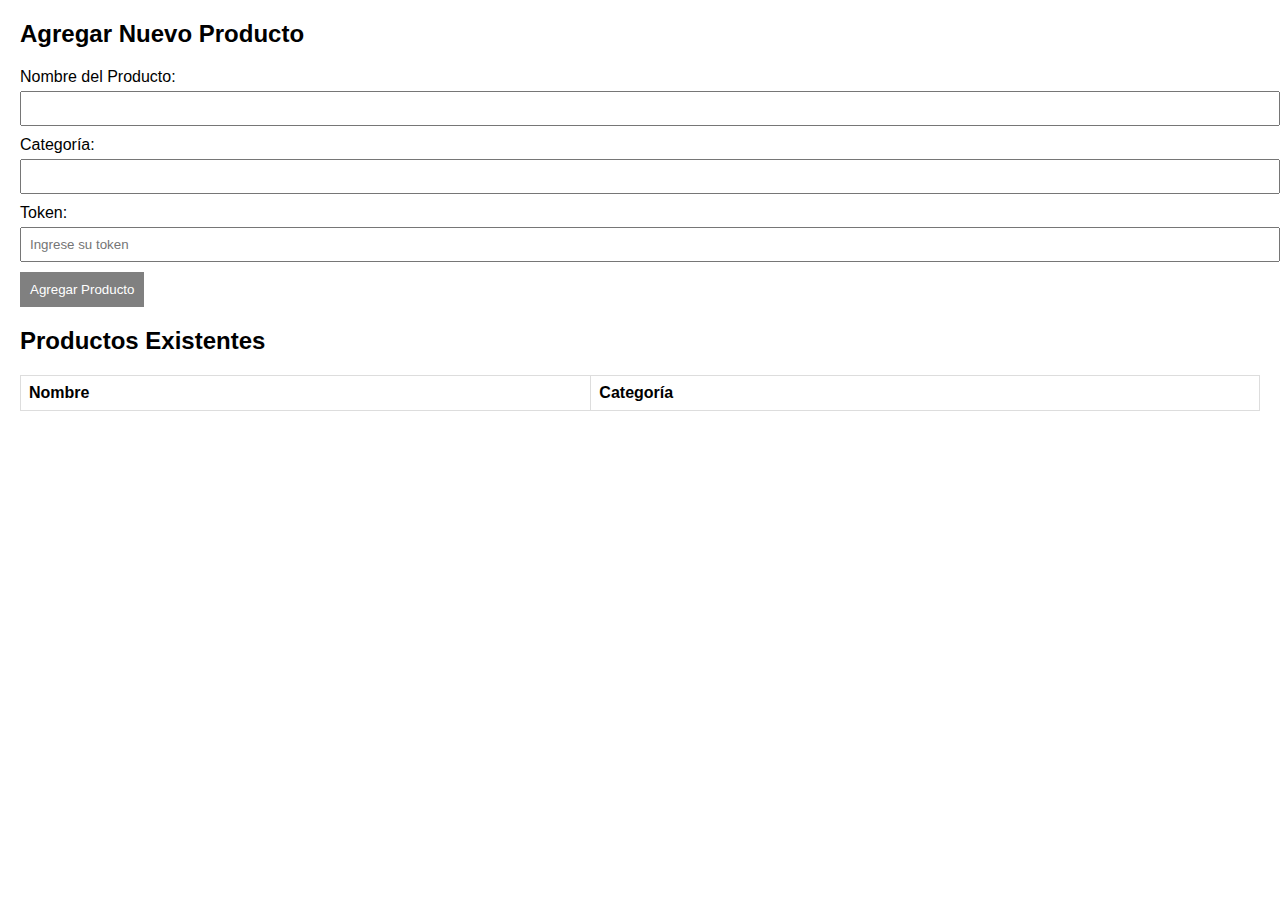
==== products.html @ 005ab435 "Update products.html" ====
<!DOCTYPE html>
<html lang="es">

<head>
    <meta charset="UTF-8">
    <meta name="viewport" content="width=device-width, initial-scale=1.0">
    <link rel="stylesheet" href="products.css">
    <title>Mostrar y Agregar Productos</title>
    <style>
        /* Estilos adicionales */
        table {
            width: 100%;
            border-collapse: collapse;
            margin-top: 20px;
        }

        th, td {
            border: 1px solid #ddd;
            padding: 8px;
            text-align: left;
        }
    </style>
</head>
<body>

<!-- Contenedor para agregar un nuevo producto -->
<div>
    <h2>Agregar Nuevo Producto</h2>
    <form id="formulario-producto">
        <label for="nombre">Nombre del Producto:</label>
        <input type="text" id="nombre" name="nombre" required>

        <label for="categoria">Categoría:</label>
        <input type="text" id="categoria" name="categoria" required>

        <!-- Agregar campo de entrada para el token -->
        <label for="token">Token:</label>
        <input type="text" id="token" name="token" placeholder="Ingrese su token" required>

        <button type="submit" disabled="true">Agregar Producto</button>
    </form>
</div>

<!-- Contenedor para mostrar productos existentes en una tabla -->
<div>
    <h2>Productos Existentes</h2>
    <p id="mensaje-categoria"></p>
    <table id="tabla-productos">
        <thead>
            <tr>
                <th>Nombre</th>
                <th>Categoría</th>
            </tr>
        </thead>
        <tbody id="productos-container"></tbody>
    </table>
</div>

<script>
async function obtenerProductosDesdeServidor() {
    try {
        const respuesta = await fetch('http://localhost:8080/productos');
        const productos = await respuesta.json();
        return productos;
    } catch (error) {
        console.error('Error al obtener productos:', error);
    }
}

async function mostrarProductosYCategorias() {
    const container = document.getElementById('productos-container');
    const mensajeCategoria = document.getElementById('mensaje-categoria');
    const productos = await obtenerProductosDesdeServidor();

    container.innerHTML = '';
    mensajeCategoria.textContent = '';

    const categoriasExistentes = new Set();

    productos.forEach(producto => {
        const productoElement = document.createElement('tr');
        productoElement.innerHTML = `<td>${producto.nombre}</td><td>${producto.categoria}</td>`;
        container.appendChild(productoElement);

        // Agregar la categoría al conjunto de categorías existentes
        categoriasExistentes.add(producto.categoria);
    });

    // Mostrar mensaje sobre categorías existentes
    if (categoriasExistentes.size > 0) {
        mensajeCategoria.textContent = `No agregue categorías diferentes a las que ya existen ni productos. Categorías ya agregadas: ${Array.from(categoriasExistentes).join(', ')}`;
    }

    // Habilitar el botón de agregar después de cargar los productos
    document.getElementById('formulario-producto').querySelector('button[type="submit"]').disabled = false;
}

async function agregarProducto(event) {
    event.preventDefault();

    const nombre = document.getElementById('nombre').value;
    const categoria = document.getElementById('categoria').value;
    const token = document.getElementById('token').value;

    try {
        await fetch('http://localhost:8080/productos', {
            method: 'POST',
            headers: {
                'Content-Type': 'application/json',
                'Authorization': `Bearer ${token}`,
            },
            body: JSON.stringify({ nombre, categoria }),
        });

        await mostrarProductosYCategorias();
    } catch (error) {
        console.error('Error al agregar producto:', error);
    }
}

document.getElementById('formulario-producto').addEventListener('submit', agregarProducto);

// Mostrar productos y categorías al cargar la página
mostrarProductosYCategorias();
</script>

</body>
</html>
---- products.css ----
/* styles.css */

body {
    font-family: Arial, sans-serif;
    margin: 20px;
}

#productos-container {
    margin-bottom: 20px;
}

form {
    margin-top: 20px;
}

label {
    display: block;
    margin-bottom: 5px;
}

input {
    width: 100%;
    padding: 8px;
    margin-bottom: 10px;
}

button {
    padding: 10px;
    background-color: #4CAF50;
    color: white;
    border: none;
    cursor: pointer;
}

button:disabled {
    background-color: #808080;
    cursor: not-allowed;
}
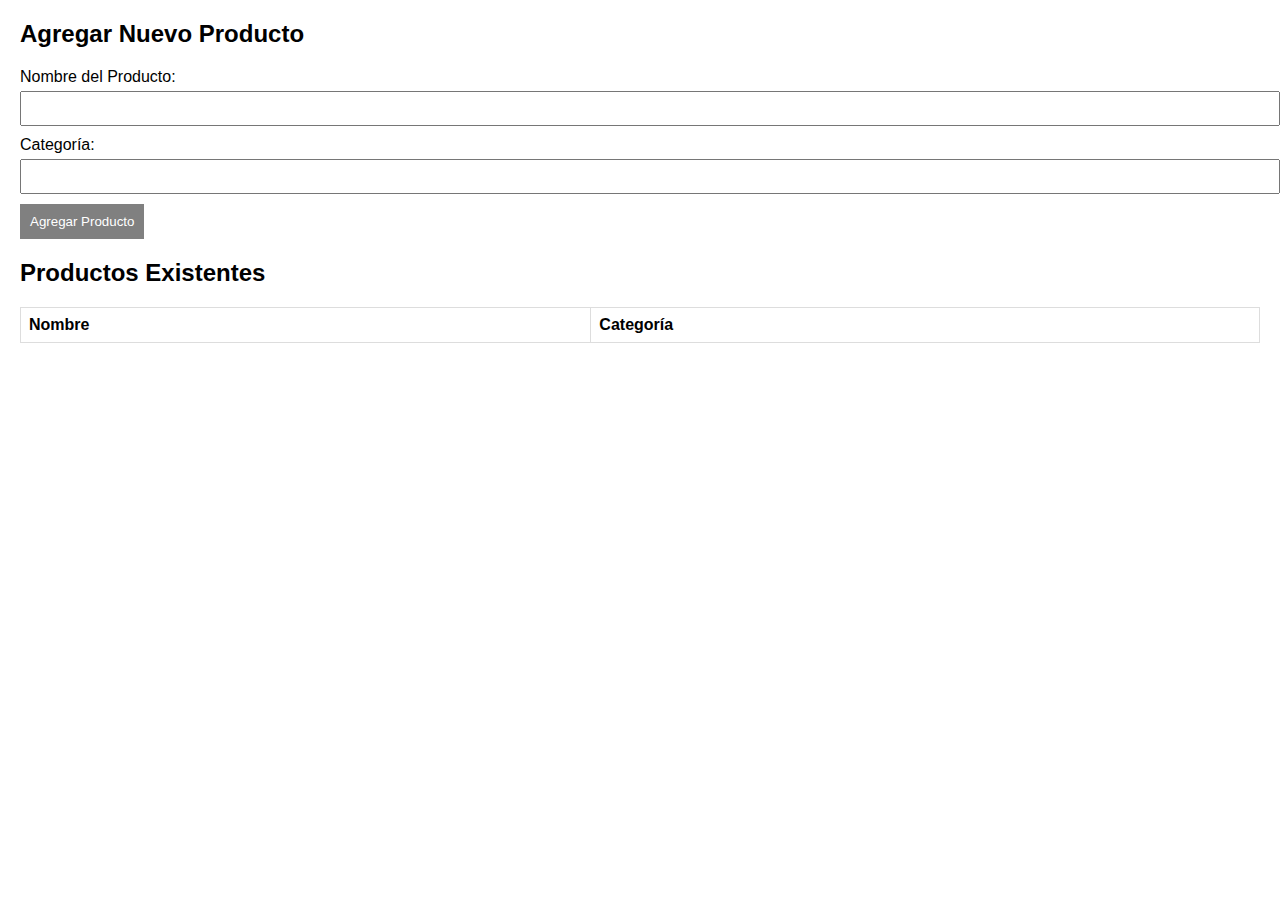
==== commit 43fb2714: "Update products.html" ====
--- a/products.html
+++ b/products.html
@@ -33,9 +33,9 @@
         <label for="categoria">Categoría:</label>
         <input type="text" id="categoria" name="categoria" required>
 
-        <!-- Agregar campo de entrada para el token -->
-        <label for="token">Token:</label>
-        <input type="text" id="token" name="token" placeholder="Ingrese su token" required>
+        <!-- Eliminar campo de entrada para el token -->
+        <!-- <label for="token">Token:</label>
+        <input type="text" id="token" name="token" placeholder="Ingrese su token" required> -->
 
         <button type="submit" disabled="true">Agregar Producto</button>
     </form>
@@ -100,7 +100,7 @@
 
     const nombre = document.getElementById('nombre').value;
     const categoria = document.getElementById('categoria').value;
-    const token = document.getElementById('token').value;
+    const token = localStorage.getItem('jwtToken');
 
     try {
         await fetch('http://localhost:8080/productos', {
@@ -126,4 +126,3 @@
 
 </body>
 </html>
-
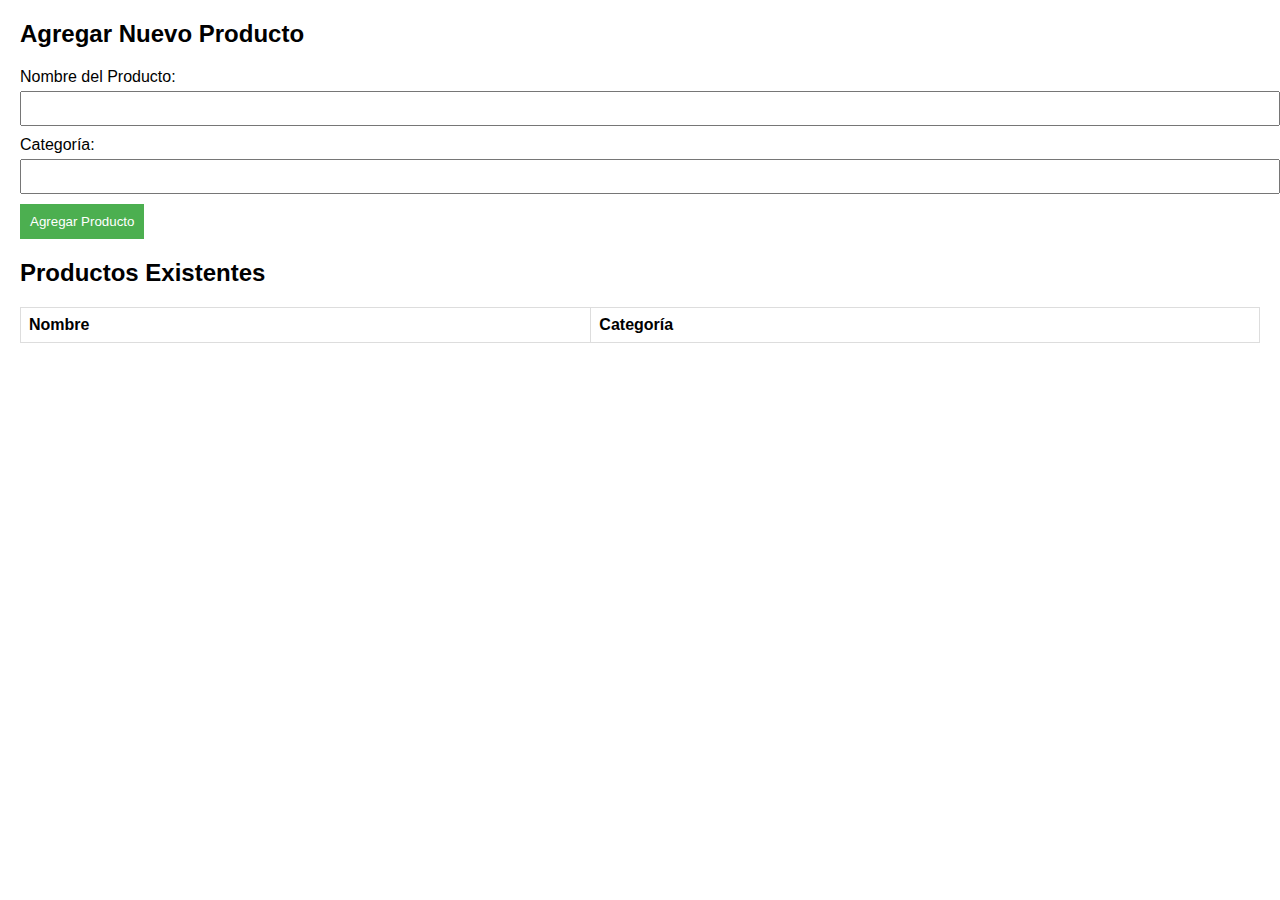
==== commit 9cc12a55: "Update products.html" ====
--- a/products.html
+++ b/products.html
@@ -19,6 +19,19 @@
             padding: 8px;
             text-align: left;
         }
+
+        .nota-importante {
+            border: 2px solid #f00; /* Borde rojo */
+            background-color: #ffe6e6; /* Fondo rosa claro */
+            padding: 15px;
+            border-radius: 8px; /* Esquinas redondeadas */
+            margin-bottom: 20px;
+        }
+
+        .nota-importante h2 {
+            color: #f00; /* Texto rojo */
+            margin-top: 0;
+        }
     </style>
 </head>
 <body>
@@ -33,11 +46,7 @@
         <label for="categoria">Categoría:</label>
         <input type="text" id="categoria" name="categoria" required>
 
-        <!-- Eliminar campo de entrada para el token -->
-        <!-- <label for="token">Token:</label>
-        <input type="text" id="token" name="token" placeholder="Ingrese su token" required> -->
-
-        <button type="submit" disabled="true">Agregar Producto</button>
+        <button type="submit">Agregar Producto</button>
     </form>
 </div>
 
@@ -60,39 +69,45 @@
 async function obtenerProductosDesdeServidor() {
     try {
         const respuesta = await fetch('http://localhost:8080/productos');
+        if (!respuesta.ok) {
+            throw new Error(`Error al obtener productos. Código de estado: ${respuesta.status}`);
+        }
         const productos = await respuesta.json();
         return productos;
     } catch (error) {
         console.error('Error al obtener productos:', error);
+        throw error; // Relanzar el error para que pueda ser manejado en la función superior
     }
 }
 
 async function mostrarProductosYCategorias() {
     const container = document.getElementById('productos-container');
     const mensajeCategoria = document.getElementById('mensaje-categoria');
-    const productos = await obtenerProductosDesdeServidor();
+    try {
+        container.innerHTML = '';
+        mensajeCategoria.textContent = '';
 
-    container.innerHTML = '';
-    mensajeCategoria.textContent = '';
+        const productos = await obtenerProductosDesdeServidor();
 
-    const categoriasExistentes = new Set();
+        const categoriasExistentes = new Set();
 
-    productos.forEach(producto => {
-        const productoElement = document.createElement('tr');
-        productoElement.innerHTML = `<td>${producto.nombre}</td><td>${producto.categoria}</td>`;
-        container.appendChild(productoElement);
+        productos.forEach(producto => {
+            const productoElement = document.createElement('tr');
+            productoElement.innerHTML = `<td>${producto.nombre}</td><td>${producto.categoria}</td>`;
+            container.appendChild(productoElement);
 
-        // Agregar la categoría al conjunto de categorías existentes
-        categoriasExistentes.add(producto.categoria);
-    });
+            // Agregar la categoría al conjunto de categorías existentes
+            categoriasExistentes.add(producto.categoria);
+        });
 
-    // Mostrar mensaje sobre categorías existentes
-    if (categoriasExistentes.size > 0) {
-        mensajeCategoria.textContent = `No agregue categorías diferentes a las que ya existen ni productos. Categorías ya agregadas: ${Array.from(categoriasExistentes).join(', ')}`;
+        // Mostrar mensaje sobre categorías existentes
+        if (categoriasExistentes.size > 0) {
+            mensajeCategoria.textContent = `Puede  agregar las mismas categorías que ya existen, pero si ya existe el producton, simplemente cree un nuevo topico pero no lo vuelva a crear . Categorías ya agregadas: ${Array.from(categoriasExistentes).join(', ')}`;
+        }
+    } catch (error) {
+        console.error('Error en mostrarProductosYCategorias:', error);
+        // Manejar el error de manera adecuada, por ejemplo, mostrar un mensaje al usuario.
     }
-
-    // Habilitar el botón de agregar después de cargar los productos
-    document.getElementById('formulario-producto').querySelector('button[type="submit"]').disabled = false;
 }
 
 async function agregarProducto(event) {
@@ -100,21 +115,26 @@
 
     const nombre = document.getElementById('nombre').value;
     const categoria = document.getElementById('categoria').value;
-    const token = localStorage.getItem('jwtToken');
+    
 
     try {
-        await fetch('http://localhost:8080/productos', {
+        const respuesta = await fetch('http://localhost:8080/productos', {
             method: 'POST',
             headers: {
                 'Content-Type': 'application/json',
-                'Authorization': `Bearer ${token}`,
             },
             body: JSON.stringify({ nombre, categoria }),
+            credentials: 'include'
         });
+
+        if (!respuesta.ok) {
+            throw new Error(`Error al agregar producto. Código de estado: ${respuesta.status}`);
+        }
 
         await mostrarProductosYCategorias();
     } catch (error) {
         console.error('Error al agregar producto:', error);
+        // Manejar el error de manera adecuada, por ejemplo, mostrar un mensaje al usuario.
     }
 }
 
@@ -122,7 +142,19 @@
 
 // Mostrar productos y categorías al cargar la página
 mostrarProductosYCategorias();
+ <div class="nota-importante">
+ <h2>¡Nota Importante!</h2>
+ <p>Esta es una nota importante que requiere la atención especial de los usuarios. Asegúrese de leerla cuidadosamente y seguir las instrucciones proporcionadas.Después de agregar el producto necesario o ver si esta ya existe, puede seguir adelante y dar clic en el siguiente botón para agregar si tienes alguna con el producto agregado o con los productos que ya estaban agregados antes </p>
+    </div>
+<a href="topicos.html">
+<button>Ir a Tópicos</button>
+</a>
+</div>
+    
 </script>
 
 </body>
 </html>
+
+
+
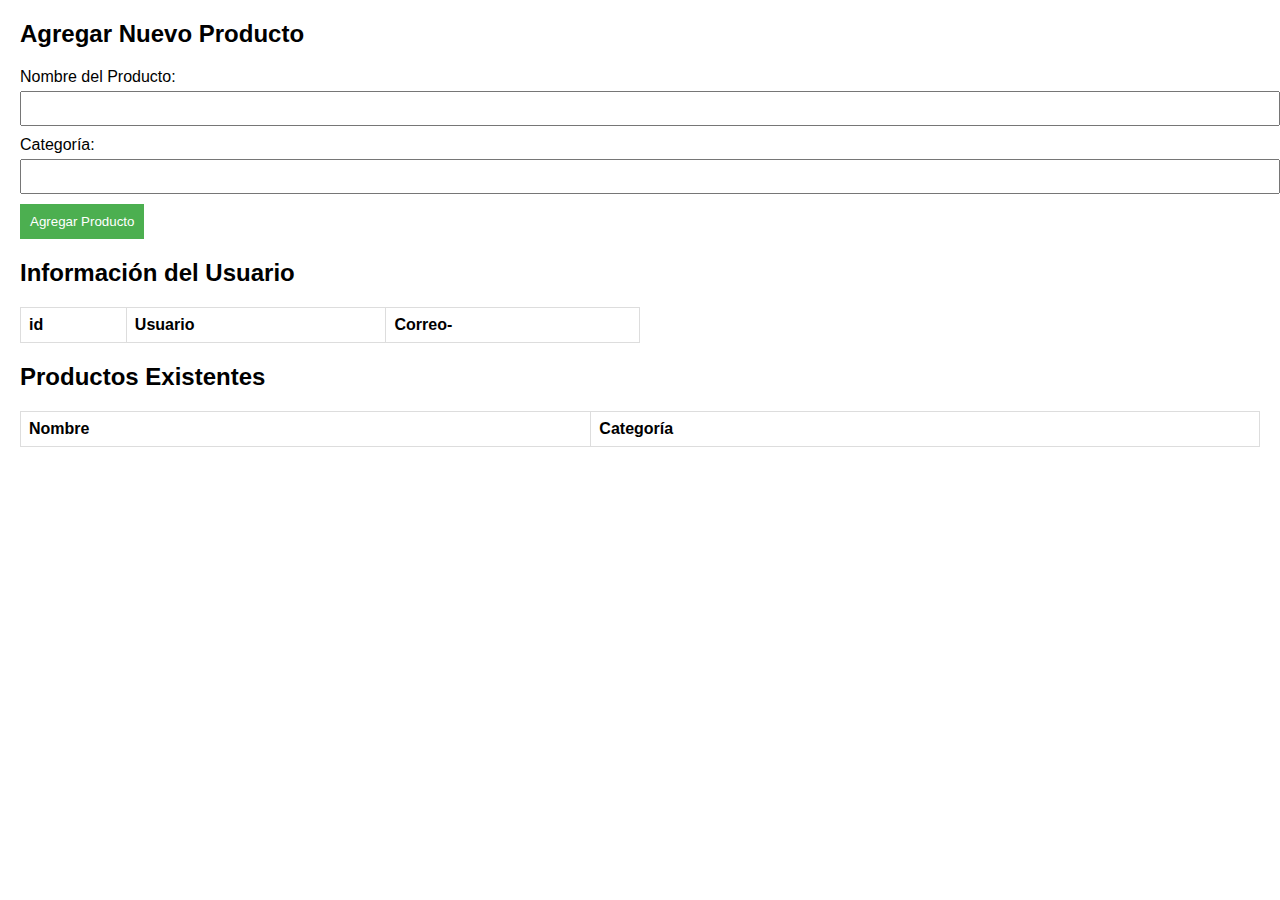
==== commit 151c9cb7: "Update products.html" ====
--- a/products.html
+++ b/products.html
@@ -5,7 +5,7 @@
     <meta charset="UTF-8">
     <meta name="viewport" content="width=device-width, initial-scale=1.0">
     <link rel="stylesheet" href="products.css">
-    <title>Mostrar y Agregar Productos</title>
+    <title>Agregar Nuevo Producto</title>
     <style>
         /* Estilos adicionales */
         table {
@@ -20,50 +20,66 @@
             text-align: left;
         }
 
-        .nota-importante {
-            border: 2px solid #f00; /* Borde rojo */
-            background-color: #ffe6e6; /* Fondo rosa claro */
-            padding: 15px;
-            border-radius: 8px; /* Esquinas redondeadas */
-            margin-bottom: 20px;
+        /* Estilos para la tabla de información del usuario */
+        #tabla-info-usuario {
+            width: 50%;
+            border-collapse: collapse;
+            margin-top: 20px;
         }
 
-        .nota-importante h2 {
-            color: #f00; /* Texto rojo */
-            margin-top: 0;
+        #tabla-info-usuario th, #tabla-info-usuario td {
+            border: 1px solid #ddd;
+            padding: 8px;
+            text-align: left;
         }
     </style>
 </head>
+
 <body>
 
-<!-- Contenedor para agregar un nuevo producto -->
-<div>
-    <h2>Agregar Nuevo Producto</h2>
-    <form id="formulario-producto">
-        <label for="nombre">Nombre del Producto:</label>
-        <input type="text" id="nombre" name="nombre" required>
+    <!-- Contenedor para agregar un nuevo producto -->
+    <div>
+        <h2>Agregar Nuevo Producto</h2>
+        <form id="formulario-producto">
+            <label for="nombre">Nombre del Producto:</label>
+            <input type="text" id="nombre" name="nombre" required>
 
-        <label for="categoria">Categoría:</label>
-        <input type="text" id="categoria" name="categoria" required>
+            <label for="categoria">Categoría:</label>
+            <input type="text" id="categoria" name="categoria" required>
 
-        <button type="submit">Agregar Producto</button>
-    </form>
-</div>
+            <button type="submit">Agregar Producto</button>
+        </form>
+    </div>
 
-<!-- Contenedor para mostrar productos existentes en una tabla -->
-<div>
-    <h2>Productos Existentes</h2>
-    <p id="mensaje-categoria"></p>
-    <table id="tabla-productos">
-        <thead>
-            <tr>
-                <th>Nombre</th>
-                <th>Categoría</th>
-            </tr>
-        </thead>
-        <tbody id="productos-container"></tbody>
-    </table>
-</div>
+    <!-- Contenedor para mostrar información del usuario -->
+    <div>
+        <h2>Información del Usuario</h2>
+        <table id="tabla-info-usuario">
+            <thead>
+                <tr>
+                    <th>id</th>
+                    <th>Usuario</th>
+                    <th>Correo-</th>
+                    <!-- Agrega más campos según la información del usuario -->
+                </tr>
+            </thead>
+            <tbody id="info-usuario-container"></tbody>
+        </table>
+    </div>
+
+    <!-- Contenedor para mostrar productos existentes en una tabla -->
+    <div>
+        <h2>Productos Existentes</h2>
+        <table id="tabla-productos">
+            <thead>
+                <tr>
+                    <th>Nombre</th>
+                    <th>Categoría</th>
+                </tr>
+            </thead>
+            <tbody id="productos-container"></tbody>
+        </table>
+    </div>
 
 <script>
 async function obtenerProductosDesdeServidor() {
@@ -82,30 +98,38 @@
 
 async function mostrarProductosYCategorias() {
     const container = document.getElementById('productos-container');
-    const mensajeCategoria = document.getElementById('mensaje-categoria');
     try {
         container.innerHTML = '';
-        mensajeCategoria.textContent = '';
 
         const productos = await obtenerProductosDesdeServidor();
-
-        const categoriasExistentes = new Set();
 
         productos.forEach(producto => {
             const productoElement = document.createElement('tr');
             productoElement.innerHTML = `<td>${producto.nombre}</td><td>${producto.categoria}</td>`;
             container.appendChild(productoElement);
-
-            // Agregar la categoría al conjunto de categorías existentes
-            categoriasExistentes.add(producto.categoria);
         });
-
-        // Mostrar mensaje sobre categorías existentes
-        if (categoriasExistentes.size > 0) {
-            mensajeCategoria.textContent = `Puede  agregar las mismas categorías que ya existen, pero si ya existe el producton, simplemente cree un nuevo topico pero no lo vuelva a crear . Categorías ya agregadas: ${Array.from(categoriasExistentes).join(', ')}`;
-        }
     } catch (error) {
         console.error('Error en mostrarProductosYCategorias:', error);
+        // Manejar el error de manera adecuada, por ejemplo, mostrar un mensaje al usuario.
+    }
+}
+
+async function mostrarInfoUsuario() {
+    const container = document.getElementById('info-usuario-container');
+    try {
+        container.innerHTML = '';
+
+        // Se obtiene la información del usuario actual y se muestra en la tabla
+        const infoUsuario = await obtenerInfoUsuario();
+
+        // Crear una fila en la tabla para cada campo de la información del usuario
+        Object.entries(infoUsuario).forEach(([campo, valor]) => {
+            const fila = document.createElement('tr');
+            fila.innerHTML = `<td>${campo}</td><td>${valor}</td>`;
+            container.appendChild(fila);
+        });
+    } catch (error) {
+        console.error('Error en mostrarInfoUsuario:', error);
         // Manejar el error de manera adecuada, por ejemplo, mostrar un mensaje al usuario.
     }
 }
@@ -115,21 +139,10 @@
 
     const nombre = document.getElementById('nombre').value;
     const categoria = document.getElementById('categoria').value;
-    
 
     try {
-        const respuesta = await fetch('http://localhost:8080/productos', {
-            method: 'POST',
-            headers: {
-                'Content-Type': 'application/json',
-            },
-            body: JSON.stringify({ nombre, categoria }),
-            credentials: 'include'
-        });
-
-        if (!respuesta.ok) {
-            throw new Error(`Error al agregar producto. Código de estado: ${respuesta.status}`);
-        }
+        // Aquí puedes enviar los datos del producto al servidor si es necesario
+        // ...
 
         await mostrarProductosYCategorias();
     } catch (error) {
@@ -140,16 +153,34 @@
 
 document.getElementById('formulario-producto').addEventListener('submit', agregarProducto);
 
+// Mostrar información del usuario al cargar la página
+mostrarInfoUsuario();
+
 // Mostrar productos y categorías al cargar la página
 mostrarProductosYCategorias();
- <div class="nota-importante">
- <h2>¡Nota Importante!</h2>
- <p>Esta es una nota importante que requiere la atención especial de los usuarios. Asegúrese de leerla cuidadosamente y seguir las instrucciones proporcionadas.Después de agregar el producto necesario o ver si esta ya existe, puede seguir adelante y dar clic en el siguiente botón para agregar si tienes alguna con el producto agregado o con los productos que ya estaban agregados antes </p>
-    </div>
-<a href="topicos.html">
-<button>Ir a Tópicos</button>
-</a>
-</div>
+
+// Función para obtener la información del usuario actual desde el servidor
+async function obtenerInfoUsuario() {
+    try {
+        const respuesta = await fetch('http://localhost:8080/usuarios', {
+            method: 'GET',
+            headers: {
+                'Content-Type': 'application/json',
+            },
+            credentials: 'include'
+        });
+
+        if (!respuesta.ok) {
+            throw new Error(`Error al obtener la información del usuario. Código de estado: ${respuesta.status}`);
+        }
+
+        const data = await respuesta.json();
+        return data;
+    } catch (error) {
+        console.error('Error al obtener la información del usuario:', error);
+        throw error;
+    }
+}
     
 </script>
 
@@ -157,4 +188,3 @@
 </html>
 
 
-
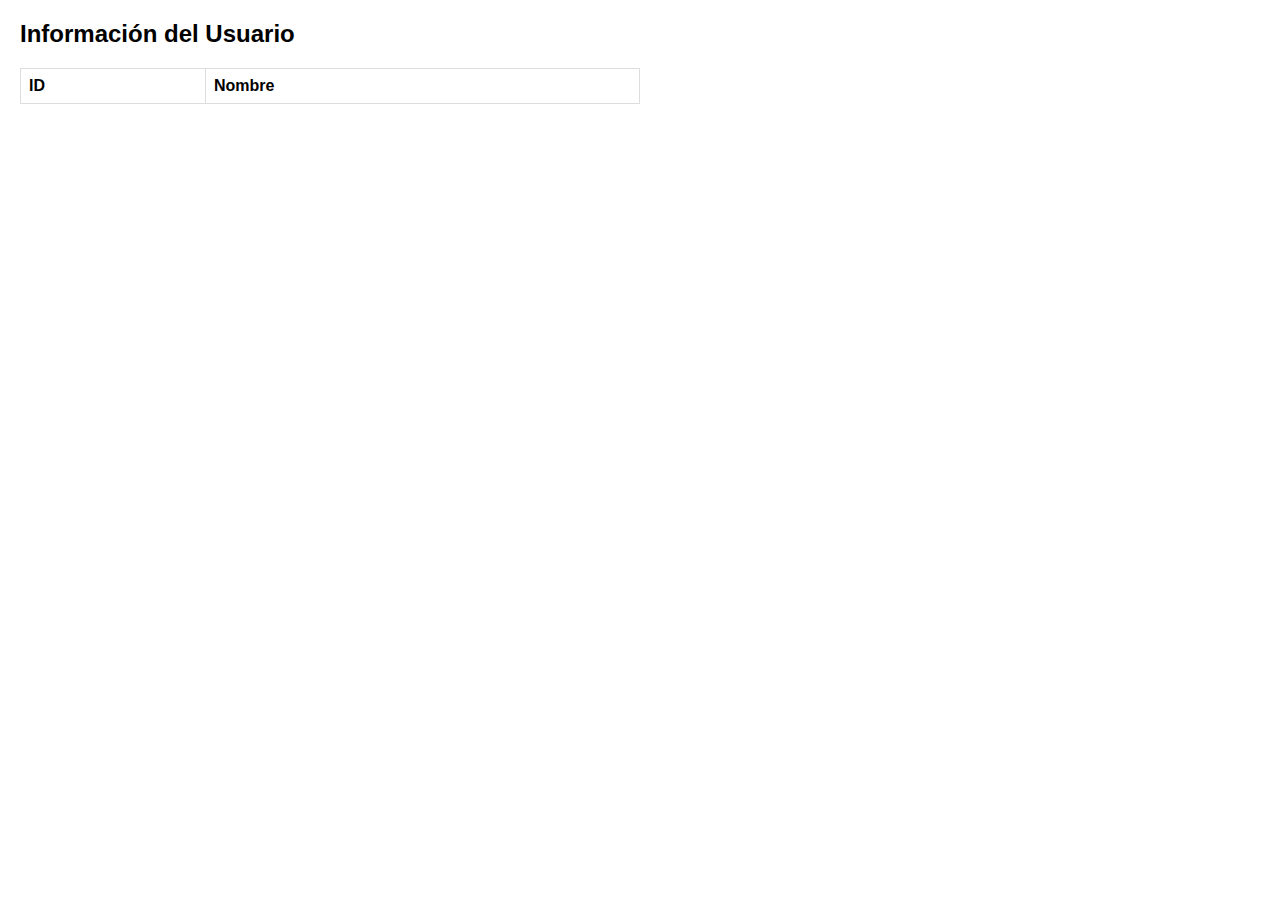
==== commit 6f7053e6: "Update products.html" ====
--- a/products.html
+++ b/products.html
@@ -36,155 +36,64 @@
 </head>
 
 <body>
-
-    <!-- Contenedor para agregar un nuevo producto -->
-    <div>
-        <h2>Agregar Nuevo Producto</h2>
-        <form id="formulario-producto">
-            <label for="nombre">Nombre del Producto:</label>
-            <input type="text" id="nombre" name="nombre" required>
-
-            <label for="categoria">Categoría:</label>
-            <input type="text" id="categoria" name="categoria" required>
-
-            <button type="submit">Agregar Producto</button>
-        </form>
-    </div>
-
     <!-- Contenedor para mostrar información del usuario -->
     <div>
         <h2>Información del Usuario</h2>
         <table id="tabla-info-usuario">
             <thead>
                 <tr>
-                    <th>id</th>
-                    <th>Usuario</th>
-                    <th>Correo-</th>
-                    <!-- Agrega más campos según la información del usuario -->
+                    <th>ID</th>
+                    <th>Nombre</th>
+                    <!-- Agrega más columnas según la información que desees mostrar -->
                 </tr>
             </thead>
             <tbody id="info-usuario-container"></tbody>
         </table>
     </div>
 
-    <!-- Contenedor para mostrar productos existentes en una tabla -->
-    <div>
-        <h2>Productos Existentes</h2>
-        <table id="tabla-productos">
-            <thead>
-                <tr>
-                    <th>Nombre</th>
-                    <th>Categoría</th>
-                </tr>
-            </thead>
-            <tbody id="productos-container"></tbody>
-        </table>
-    </div>
+    <!-- Tu contenido HTML existente aquí -->
 
-<script>
-async function obtenerProductosDesdeServidor() {
-    try {
-        const respuesta = await fetch('http://localhost:8080/productos');
-        if (!respuesta.ok) {
-            throw new Error(`Error al obtener productos. Código de estado: ${respuesta.status}`);
-        }
-        const productos = await respuesta.json();
-        return productos;
-    } catch (error) {
-        console.error('Error al obtener productos:', error);
-        throw error; // Relanzar el error para que pueda ser manejado en la función superior
-    }
-}
+    <script>
+        document.addEventListener('DOMContentLoaded', async function () {
+            try {
+                const infoUsuario = await obtenerInfoUsuario();
 
-async function mostrarProductosYCategorias() {
-    const container = document.getElementById('productos-container');
-    try {
-        container.innerHTML = '';
-
-        const productos = await obtenerProductosDesdeServidor();
-
-        productos.forEach(producto => {
-            const productoElement = document.createElement('tr');
-            productoElement.innerHTML = `<td>${producto.nombre}</td><td>${producto.categoria}</td>`;
-            container.appendChild(productoElement);
-        });
-    } catch (error) {
-        console.error('Error en mostrarProductosYCategorias:', error);
-        // Manejar el error de manera adecuada, por ejemplo, mostrar un mensaje al usuario.
-    }
-}
-
-async function mostrarInfoUsuario() {
-    const container = document.getElementById('info-usuario-container');
-    try {
-        container.innerHTML = '';
-
-        // Se obtiene la información del usuario actual y se muestra en la tabla
-        const infoUsuario = await obtenerInfoUsuario();
-
-        // Crear una fila en la tabla para cada campo de la información del usuario
-        Object.entries(infoUsuario).forEach(([campo, valor]) => {
-            const fila = document.createElement('tr');
-            fila.innerHTML = `<td>${campo}</td><td>${valor}</td>`;
-            container.appendChild(fila);
-        });
-    } catch (error) {
-        console.error('Error en mostrarInfoUsuario:', error);
-        // Manejar el error de manera adecuada, por ejemplo, mostrar un mensaje al usuario.
-    }
-}
-
-async function agregarProducto(event) {
-    event.preventDefault();
-
-    const nombre = document.getElementById('nombre').value;
-    const categoria = document.getElementById('categoria').value;
-
-    try {
-        // Aquí puedes enviar los datos del producto al servidor si es necesario
-        // ...
-
-        await mostrarProductosYCategorias();
-    } catch (error) {
-        console.error('Error al agregar producto:', error);
-        // Manejar el error de manera adecuada, por ejemplo, mostrar un mensaje al usuario.
-    }
-}
-
-document.getElementById('formulario-producto').addEventListener('submit', agregarProducto);
-
-// Mostrar información del usuario al cargar la página
-mostrarInfoUsuario();
-
-// Mostrar productos y categorías al cargar la página
-mostrarProductosYCategorias();
-
-// Función para obtener la información del usuario actual desde el servidor
-async function obtenerInfoUsuario() {
-    try {
-        const respuesta = await fetch('http://localhost:8080/usuarios', {
-            method: 'GET',
-            headers: {
-                'Content-Type': 'application/json',
-            },
-            credentials: 'include'
+                // Mostrar la información del usuario en la tabla
+                const container = document.getElementById('info-usuario-container');
+                const usuarioElement = document.createElement('tr');
+                usuarioElement.innerHTML = `<td>${infoUsuario.id}</td><td>${infoUsuario.nombre}</td>`;
+                container.appendChild(usuarioElement);
+            } catch (error) {
+                console.error('Error al obtener la información del usuario:', error);
+                // Manejar el error de manera adecuada, por ejemplo, mostrar un mensaje al usuario.
+            }
         });
 
-        if (!respuesta.ok) {
-            throw new Error(`Error al obtener la información del usuario. Código de estado: ${respuesta.status}`);
+        // Función para obtener la información del usuario actual desde el servidor
+        async function obtenerInfoUsuario() {
+            try {
+                const respuesta = await fetch('http://localhost:8080/usuarios', {
+                    method: 'GET',
+                    headers: {
+                        'Content-Type': 'application/json',
+                    },
+                    credentials: 'include'
+                });
+
+                if (!respuesta.ok) {
+                    throw new Error(`Error al obtener la información del usuario. Código de estado: ${respuesta.status}`);
+                }
+
+                const usuarioActual = await respuesta.json();
+                return usuarioActual;
+            } catch (error) {
+                console.error('Error al obtener la información del usuario:', error);
+                throw error;
+            }
         }
-
-        const data = await respuesta.json();
-        return data;
-    } catch (error) {
-        console.error('Error al obtener la información del usuario:', error);
-        throw error;
-    }
-}
-    
-</script>
+    </script>
 
 </body>
+
 </html>
 
-
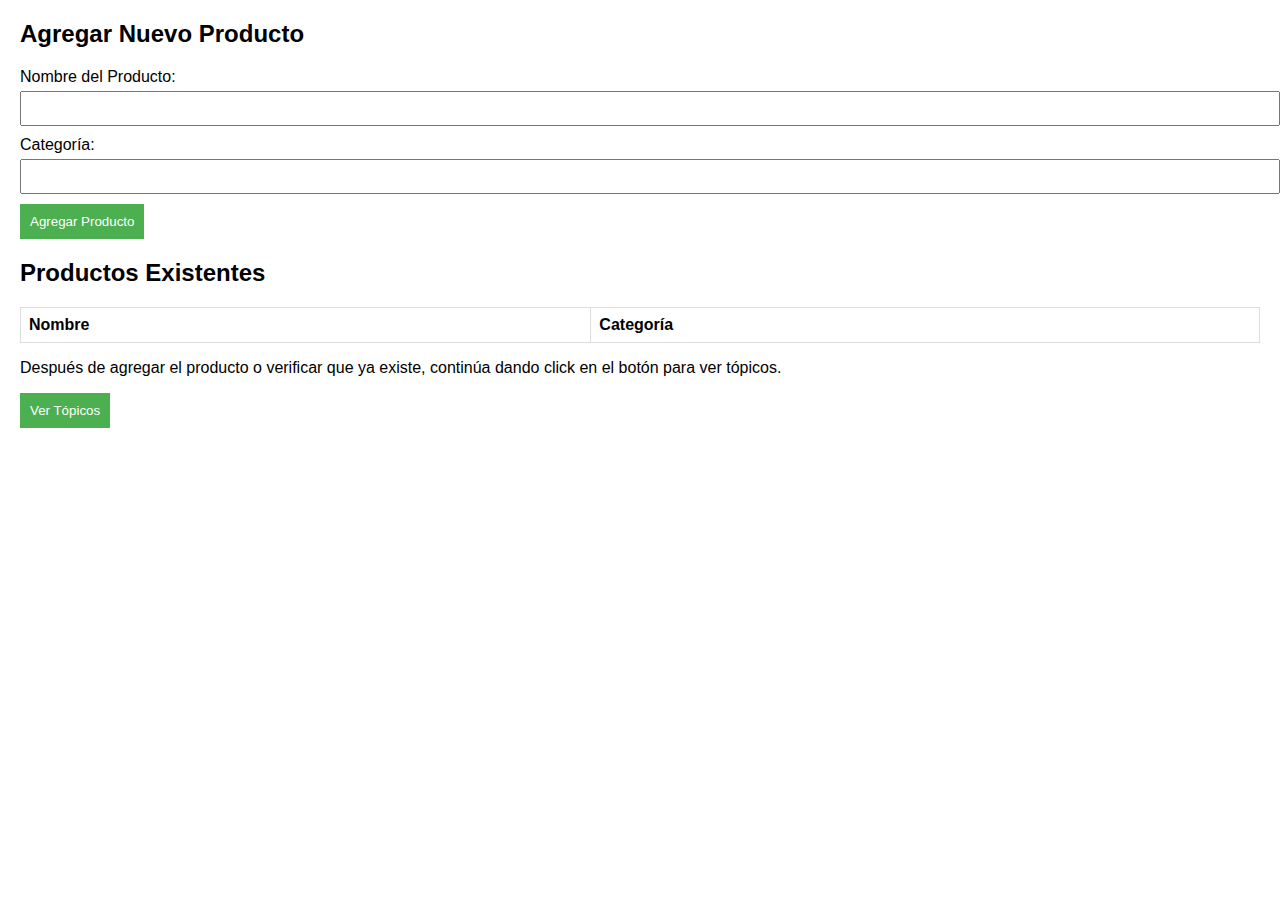
==== commit de85f8ff: "Update products.html" ====
--- a/products.html
+++ b/products.html
@@ -32,68 +32,123 @@
             padding: 8px;
             text-align: left;
         }
+
+        /* Estilos para el contenedor principal */
+        #contenedor-principal {
+            margin-top: 20px;
+        }
     </style>
 </head>
 
 <body>
-    <!-- Contenedor para mostrar información del usuario -->
-    <div>
-        <h2>Información del Usuario</h2>
-        <table id="tabla-info-usuario">
-            <thead>
-                <tr>
-                    <th>ID</th>
-                    <th>Nombre</th>
-                    <!-- Agrega más columnas según la información que desees mostrar -->
-                </tr>
-            </thead>
-            <tbody id="info-usuario-container"></tbody>
-        </table>
+
+    <div id="contenedor-principal">
+
+        <!-- Contenedor para agregar un nuevo producto -->
+        <div>
+            <h2>Agregar Nuevo Producto</h2>
+            <form id="formulario-producto">
+                <label for="nombre">Nombre del Producto:</label>
+                <input type="text" id="nombre" name="nombre" required>
+
+                <label for="categoria">Categoría:</label>
+                <input type="text" id="categoria" name="categoria" required>
+
+                <button type="submit">Agregar Producto</button>
+            </form>
+        </div>
+
+        <!-- Contenedor para mostrar productos existentes en una tabla -->
+        <div>
+            <h2>Productos Existentes</h2>
+            <table id="tabla-productos">
+                <thead>
+                    <tr>
+                        <th>Nombre</th>
+                        <th>Categoría</th>
+                    </tr>
+                </thead>
+                <tbody id="productos-container"></tbody>
+            </table>
+        </div>
+
+        <!-- Mensaje y botón para ver tópicos -->
+        <div>
+            <p>Después de agregar el producto o verificar que ya existe, continúa dando click en el botón para ver tópicos.</p>
+            <button id="ver-topicos" onclick="verTopicos()">Ver Tópicos</button>
+        </div>
+
     </div>
 
-    <!-- Tu contenido HTML existente aquí -->
-
     <script>
-        document.addEventListener('DOMContentLoaded', async function () {
+        // Función asíncrona para obtener productos desde el servidor
+        async function obtenerProductosDesdeServidor() {
             try {
-                const infoUsuario = await obtenerInfoUsuario();
-
-                // Mostrar la información del usuario en la tabla
-                const container = document.getElementById('info-usuario-container');
-                const usuarioElement = document.createElement('tr');
-                usuarioElement.innerHTML = `<td>${infoUsuario.id}</td><td>${infoUsuario.nombre}</td>`;
-                container.appendChild(usuarioElement);
+                const respuesta = await fetch('http://localhost:8080/productos');
+                if (!respuesta.ok) {
+                    throw new Error(`Error al obtener productos. Código de estado: ${respuesta.status}`);
+                }
+                const productos = await respuesta.json();
+                return productos;
             } catch (error) {
-                console.error('Error al obtener la información del usuario:', error);
-                // Manejar el error de manera adecuada, por ejemplo, mostrar un mensaje al usuario.
-            }
-        });
-
-        // Función para obtener la información del usuario actual desde el servidor
-        async function obtenerInfoUsuario() {
-            try {
-                const respuesta = await fetch('http://localhost:8080/usuarios', {
-                    method: 'GET',
-                    headers: {
-                        'Content-Type': 'application/json',
-                    },
-                    credentials: 'include'
-                });
-
-                if (!respuesta.ok) {
-                    throw new Error(`Error al obtener la información del usuario. Código de estado: ${respuesta.status}`);
-                }
-
-                const usuarioActual = await respuesta.json();
-                return usuarioActual;
-            } catch (error) {
-                console.error('Error al obtener la información del usuario:', error);
+                console.error('Error al obtener productos:', error);
                 throw error;
             }
         }
+
+        // Función para mostrar productos y categorías en la tabla
+        async function mostrarProductosYCategorias() {
+            const container = document.getElementById('productos-container');
+            try {
+                container.innerHTML = '';
+
+                const productos = await obtenerProductosDesdeServidor();
+
+                productos.forEach(producto => {
+                    const productoElement = document.createElement('tr');
+                    productoElement.innerHTML = `<td>${producto.nombre}</td><td>${producto.categoria}</td>`;
+                    container.appendChild(productoElement);
+                });
+            } catch (error) {
+                console.error('Error en mostrarProductosYCategorias:', error);
+            }
+        }
+
+        // Función para agregar un nuevo producto
+        async function agregarProducto(event) {
+            event.preventDefault();
+
+            const nombre = document.getElementById('nombre').value;
+            const categoria = document.getElementById('categoria').value;
+
+            try {
+                // Mostrar productos y categorías después de agregar el producto
+                await mostrarProductosYCategorias();
+            } catch (error) {
+                console.error('Error al agregar producto:', error);
+            }
+        }
+
+        // Función para redirigir a la página de tópicos
+        function verTopicos() {
+            // Redirigir a la página de tópicos
+            window.location.href = 'topicos.html';
+        }
+
+        // Agregar evento de submit al formulario
+        document.getElementById('formulario-producto').addEventListener('submit', agregarProducto);
+
+        // Mostrar productos y categorías al cargar la página
+        mostrarProductosYCategorias();
+
     </script>
 
 </body>
 
 </html>
 
+
+    
+
+
+
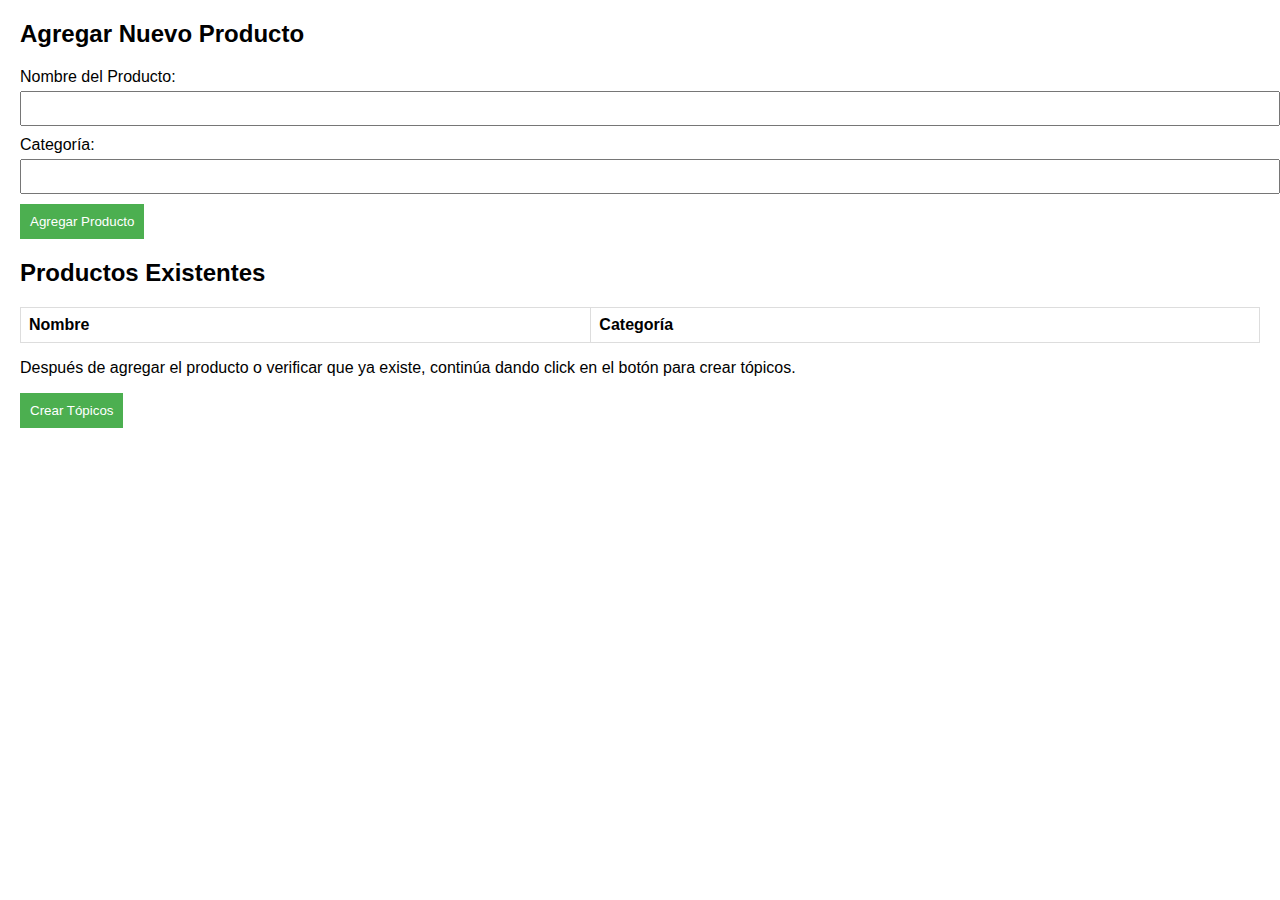
==== commit 45c56b09: "Se crea la logica de respuestas" ====
--- a/products.html
+++ b/products.html
@@ -74,8 +74,8 @@
 
         <!-- Mensaje y botón para ver tópicos -->
         <div>
-            <p>Después de agregar el producto o verificar que ya existe, continúa dando click en el botón para ver tópicos.</p>
-            <button id="ver-topicos" onclick="verTopicos()">Ver Tópicos</button>
+            <p>Después de agregar el producto o verificar que ya existe, continúa dando click en el botón para crear tópicos.</p>
+            <button id="crear-topicos" onclick="crearTopicos()">Crear Tópicos</button>
         </div>
 
     </div>
@@ -122,16 +122,26 @@
             const categoria = document.getElementById('categoria').value;
 
             try {
-                // Mostrar productos y categorías después de agregar el producto
+                // Enviar el nuevo producto al servidor
+                await fetch('http://localhost:8080/productos', {
+                    method: 'POST',
+                    headers: {
+                        'Content-Type': 'application/json',
+                    },
+                    body: JSON.stringify({ nombre, categoria }),
+                });
+
+                // Después de agregar el producto, actualizar la tabla
                 await mostrarProductosYCategorias();
+
             } catch (error) {
                 console.error('Error al agregar producto:', error);
             }
         }
 
-        // Función para redirigir a la página de tópicos
-        function verTopicos() {
-            // Redirigir a la página de tópicos
+        // Función para redirigir a la página de tópicos (anteriormente llamada crearTopicos)
+        function crearTopicos() {
+            // Redirigir a la página de crear tópicos
             window.location.href = 'topicos.html';
         }
 
@@ -147,7 +157,6 @@
 
 </html>
 
-
     
 
 
